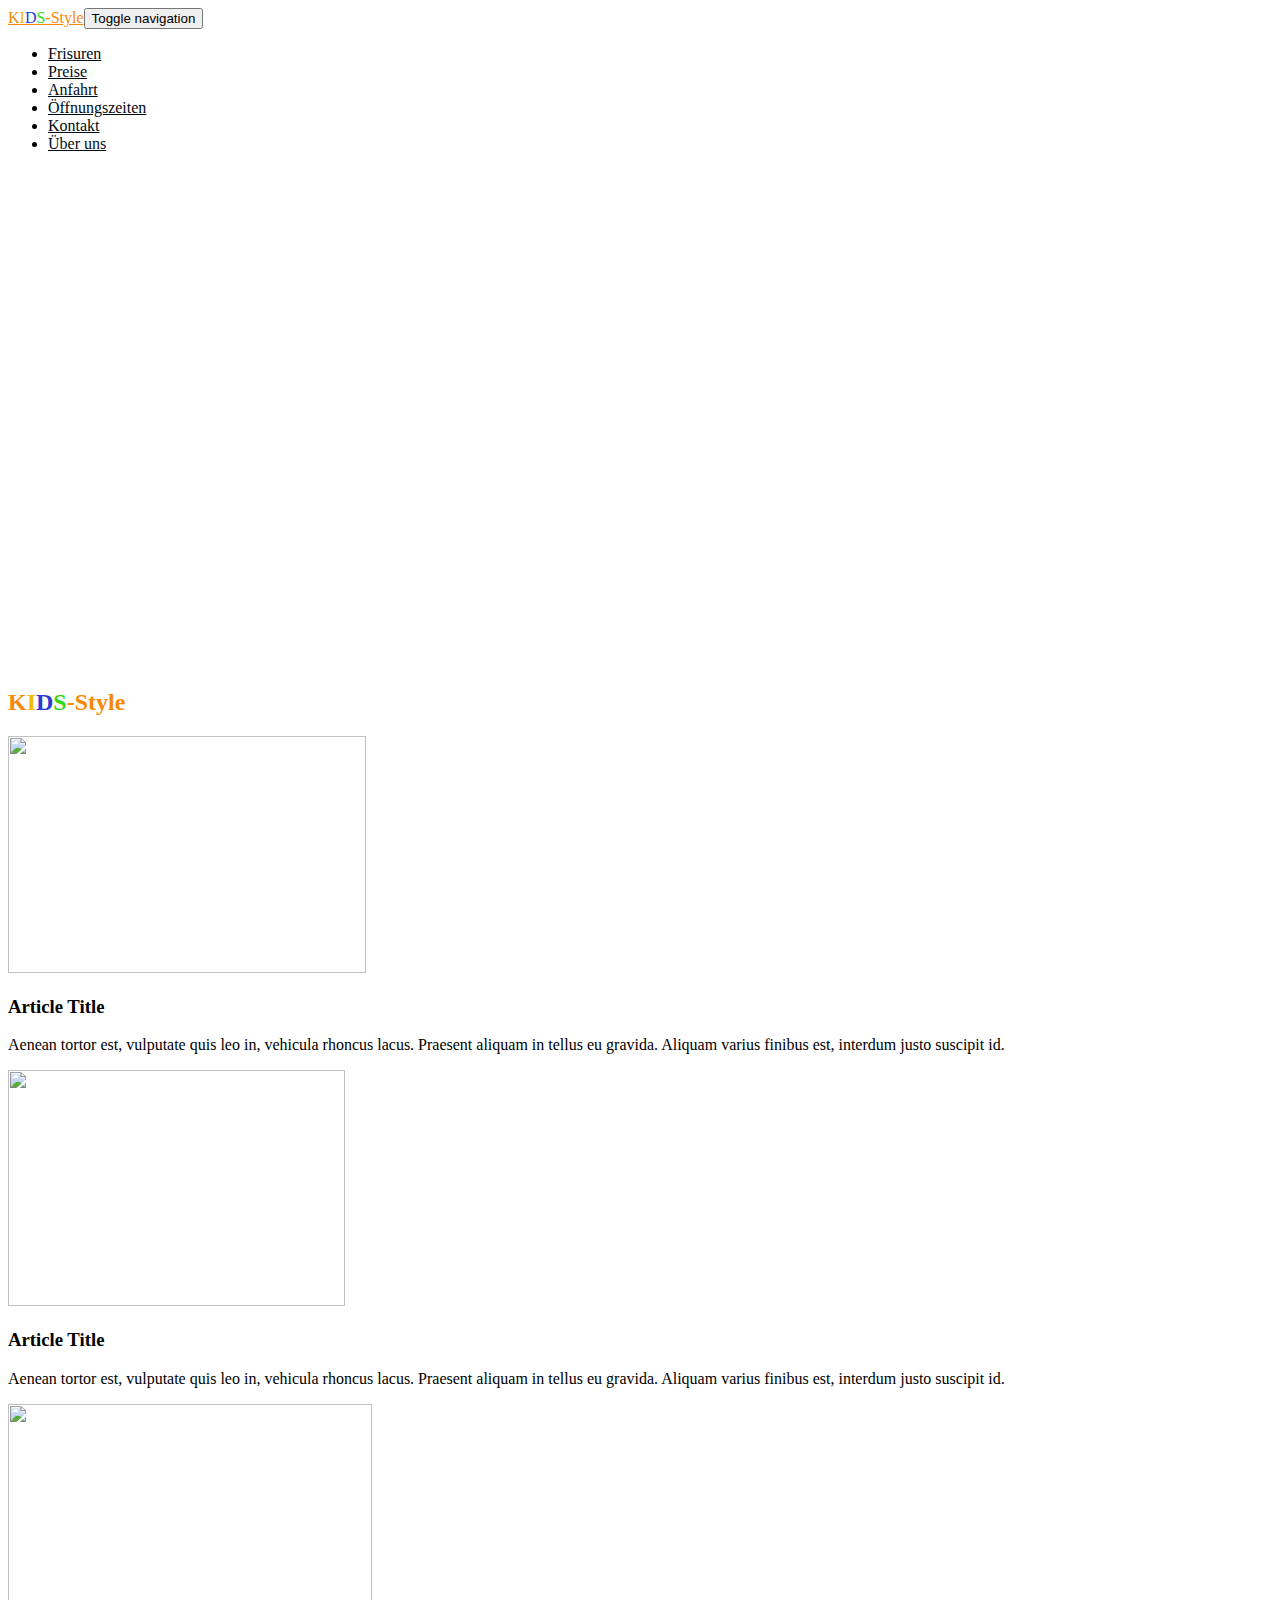
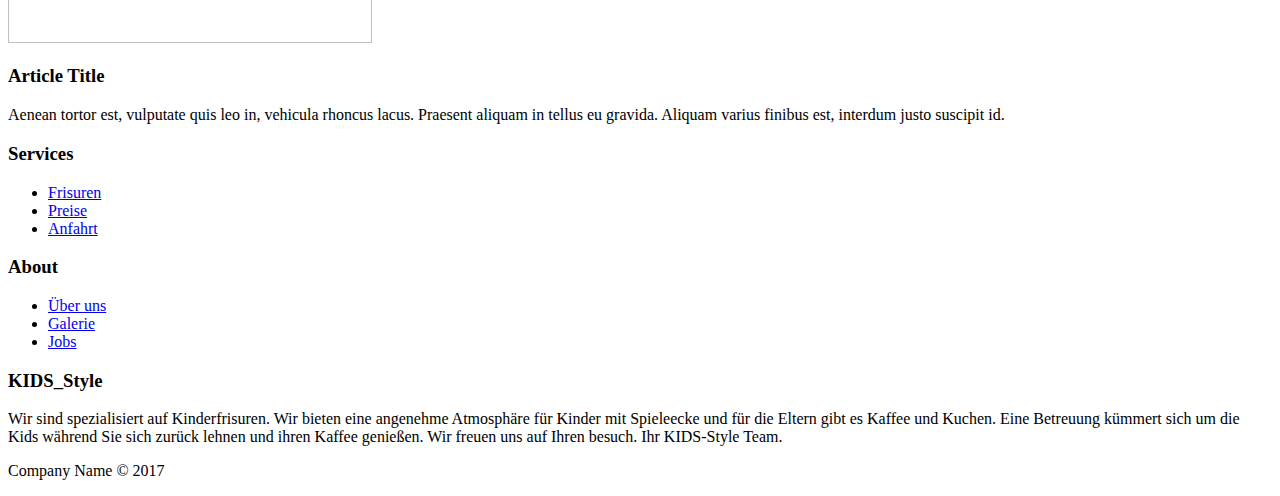
==== index.html @ bca63732 "Add files via upload" ====
<!DOCTYPE html>
<html>

<head>
    <meta charset="utf-8">
    <meta name="viewport" content="width=device-width, initial-scale=1.0, shrink-to-fit=no">
    <title>Kids-Style</title>
    <link rel="stylesheet" href="assets/bootstrap/css/bootstrap.min.css">
    <link rel="stylesheet" href="assets/fonts/font-awesome.min.css">
    <link rel="stylesheet" href="assets/fonts/ionicons.min.css">
    <link rel="stylesheet" href="assets/css/Article-List.css">
    <link rel="stylesheet" href="assets/css/Footer-Dark.css">
    <link rel="stylesheet" href="https://cdnjs.cloudflare.com/ajax/libs/lightbox2/2.8.2/css/lightbox.min.css">
    <link rel="stylesheet" href="https://cdnjs.cloudflare.com/ajax/libs/Swiper/3.3.1/css/swiper.min.css">
    <link rel="stylesheet" href="assets/css/Lightbox-Gallery.css">
    <link rel="stylesheet" href="assets/css/Navigation-with-Search.css">
    <link rel="stylesheet" href="assets/css/Simple-Slider.css">
    <link rel="stylesheet" href="assets/css/styles.css">
</head>

<body>
    <nav class="navbar navbar-light navbar-expand-md fixed-top bg-primary border-white text-center border rounded-0 shadow navigation-clean-search">
        <div class="container-fluid"><a class="navbar-brand" href="#" style="color: #f88906;">K<span style="color: rgb(238,188,9);">I</span><span style="color: rgb(42,59,208);">D</span><span style="color: rgb(49,217,22);">S</span>-Style</a><button class="navbar-toggler" data-toggle="collapse"
                data-target="#navcol-1"><span class="sr-only">Toggle navigation</span><span class="navbar-toggler-icon"></span></button>
            <div class="collapse navbar-collapse" id="navcol-1">
                <ul class="nav navbar-nav">
                    <li class="nav-item" role="presentation"><a class="nav-link" href="Frisuren.html" style="color: rgb(1,10,17);">Frisuren</a></li>
                    <li class="nav-item" role="presentation"><a class="nav-link" href="#" style="color: rgb(1,12,21);">Preise</a></li>
                    <li class="nav-item" role="presentation"><a class="nav-link" href="#" style="color: rgb(1,13,23);">Anfahrt</a></li>
                    <li class="nav-item" role="presentation"><a class="nav-link" href="#" style="color: rgb(1,10,18);">Öffnungszeiten</a></li>
                    <li class="nav-item" role="presentation"><a class="nav-link" href="#" style="color: rgb(1,12,21);">Kontakt</a></li>
                    <li class="nav-item" role="presentation"><a class="nav-link" href="#" style="color: rgb(1,14,24);">Über uns</a></li>
                </ul>
                <form class="form-inline mr-auto" target="_self">
                    <div class="form-group"><label for="search-field"></label></div>
                </form>
                <ul class="nav navbar-nav"></ul>
            </div>
        </div>
    </nav>
    <div class="simple-slider">
        <div class="swiper-container">
            <div class="swiper-wrapper">
                <div class="swiper-slide" style="background-image: url(assets/img/frisur1.jpeg);width: 1171px;height: 500px;"></div>
                <div class="swiper-slide" style="background-image: url(assets/img/frisur2.jpeg);"></div>
                <div class="swiper-slide" style="background-image: url(assets/img/frisur3.jpeg);"></div>
            </div>
            <div class="swiper-pagination"></div>
            <div class="swiper-button-prev"></div>
            <div class="swiper-button-next"></div>
        </div>
    </div>
    <div class="article-list">
        <div class="container">
            <div class="intro">
                <h2 class="text-center" style="color: #f88906;">K<span style="color: rgb(238,188,9);">I</span><span style="color: rgb(42,59,208);">D</span><span style="color: rgb(49,217,22);">S</span>-Style</h2>
            </div>
            <div class="row articles">
                <div class="col-sm-6 col-md-4 item"><a href="#"></a><img src="assets/img/laden.jpg" style="width: 358px;height: 237px;">
                    <h3 class="name">Article Title</h3>
                    <p class="description">Aenean tortor est, vulputate quis leo in, vehicula rhoncus lacus. Praesent aliquam in tellus eu gravida. Aliquam varius finibus est, interdum justo suscipit id.</p><a href="#" class="action"><i class="fa fa-arrow-circle-right"></i></a></div>
                <div
                    class="col-sm-6 col-md-4 item"><a href="#"></a><img src="assets/img/frisur4.jpeg" style="width: 337px;height: 236px;">
                    <h3 class="name">Article Title</h3>
                    <p class="description">Aenean tortor est, vulputate quis leo in, vehicula rhoncus lacus. Praesent aliquam in tellus eu gravida. Aliquam varius finibus est, interdum justo suscipit id.</p><a href="#" class="action"><i class="fa fa-arrow-circle-right"></i></a></div>
            <div
                class="col-sm-6 col-md-4 item"><a href="#"></a><img src="assets/img/kaffee.jpg" style="width: 364px;height: 239px;">
                <h3 class="name">Article Title</h3>
                <p class="description">Aenean tortor est, vulputate quis leo in, vehicula rhoncus lacus. Praesent aliquam in tellus eu gravida. Aliquam varius finibus est, interdum justo suscipit id.</p><a href="#" class="action"><i class="fa fa-arrow-circle-right"></i></a></div>
    </div>
    </div>
    </div>
    <div class="footer-dark">
        <footer>
            <div class="container">
                <div class="row">
                    <div class="col-sm-6 col-md-3 item">
                        <h3>Services</h3>
                        <ul>
                            <li><a href="#">Frisuren</a></li>
                            <li><a href="#">Preise</a></li>
                            <li><a href="#">Anfahrt</a></li>
                        </ul>
                    </div>
                    <div class="col-sm-6 col-md-3 item">
                        <h3>About</h3>
                        <ul>
                            <li><a href="#">Über uns</a></li>
                            <li><a href="#">Galerie</a></li>
                            <li><a href="#">Jobs</a></li>
                        </ul>
                    </div>
                    <div class="col-md-6 item text">
                        <h3>KIDS_Style</h3>
                        <p>Wir sind spezialisiert auf Kinderfrisuren. Wir bieten eine angenehme Atmosphäre für Kinder mit Spieleecke und für die Eltern gibt es Kaffee und Kuchen. Eine Betreuung kümmert sich um die Kids während Sie sich zurück lehnen und
                            ihren Kaffee genießen. Wir freuen uns auf Ihren besuch. Ihr KIDS-Style Team.</p>
                    </div>
                    <div class="col item social"><a href="#"><i class="icon ion-social-facebook"></i></a><a href="#"><i class="icon ion-social-twitter"></i></a><a href="#"><i class="icon ion-social-snapchat"></i></a><a href="#"><i class="icon ion-social-instagram"></i></a></div>
                </div>
                <p class="copyright">Company Name © 2017</p>
            </div>
        </footer>
    </div>
    <script src="assets/js/jquery.min.js"></script>
    <script src="assets/bootstrap/js/bootstrap.min.js"></script>
    <script src="https://cdnjs.cloudflare.com/ajax/libs/lightbox2/2.8.2/js/lightbox.min.js"></script>
    <script src="https://cdnjs.cloudflare.com/ajax/libs/Swiper/3.3.1/js/swiper.jquery.min.js"></script>
    <script src="assets/js/Simple-Slider.js"></script>
</body>

</html>
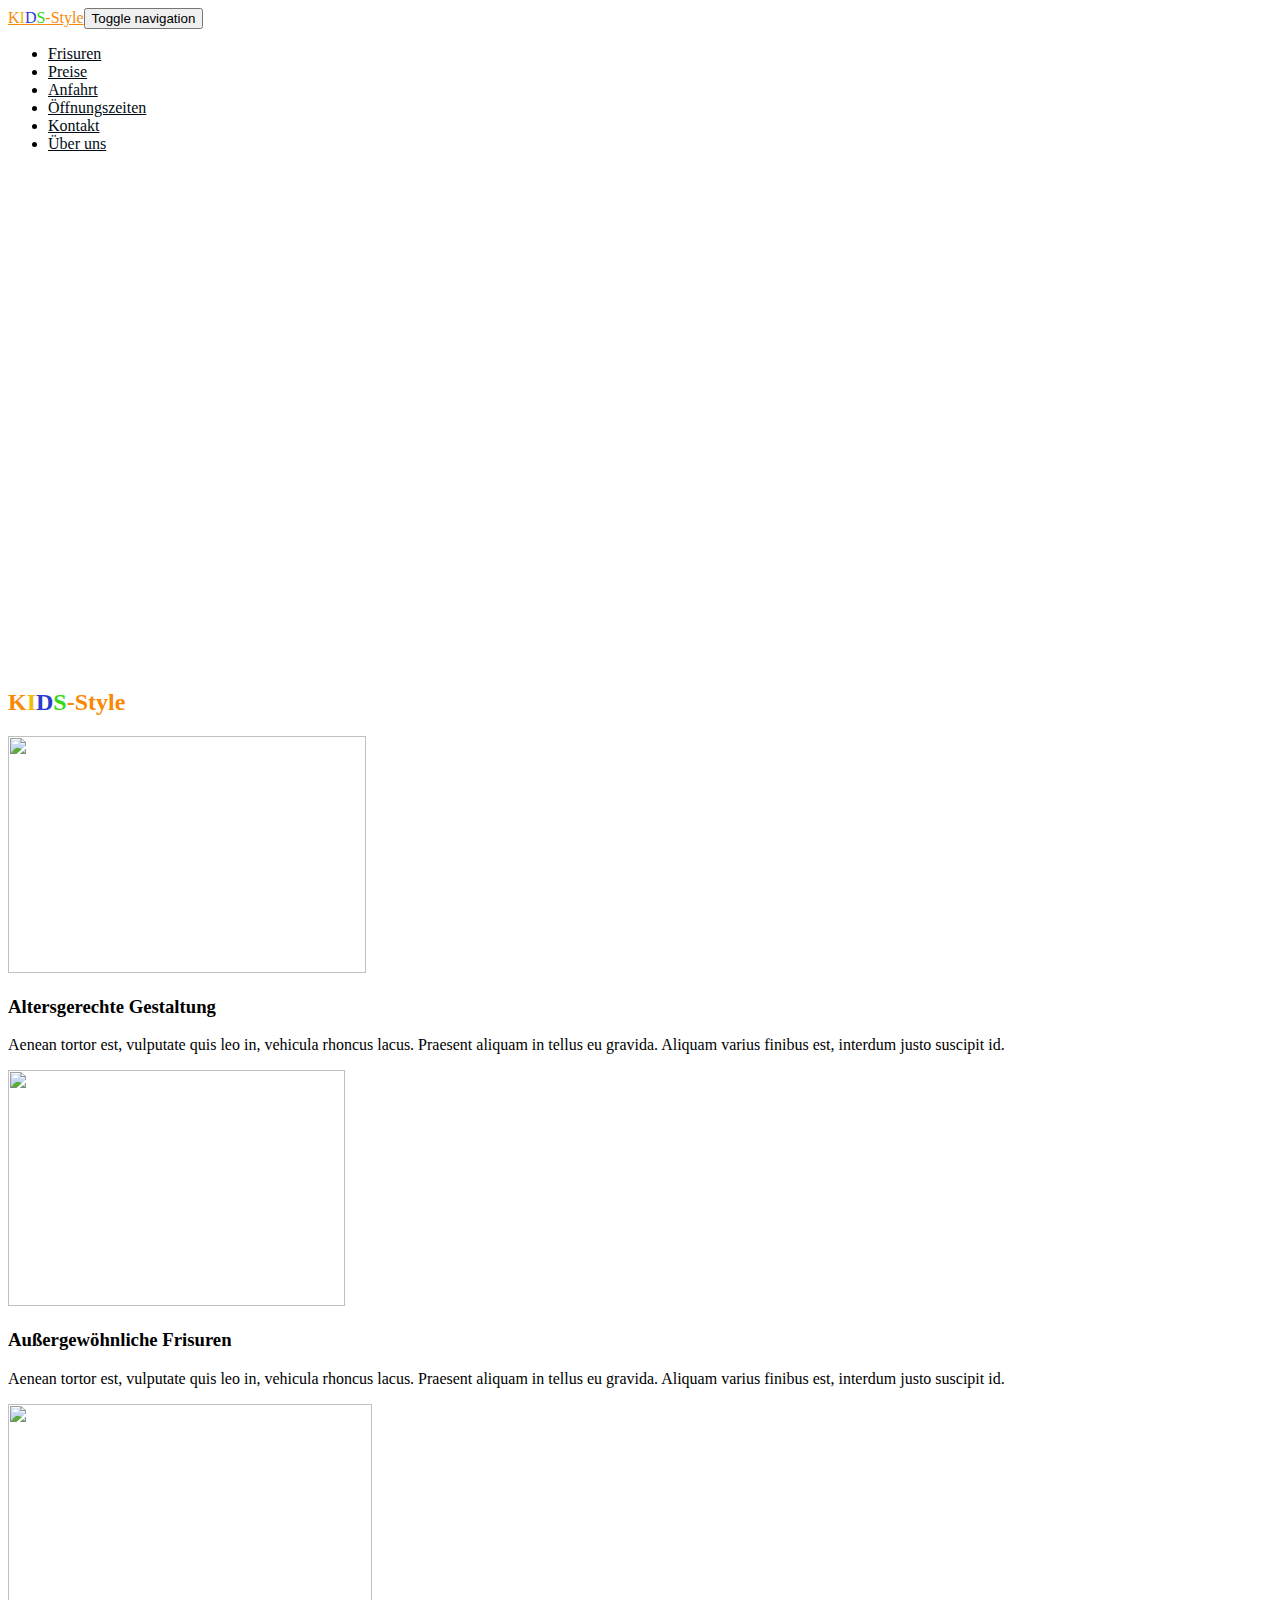
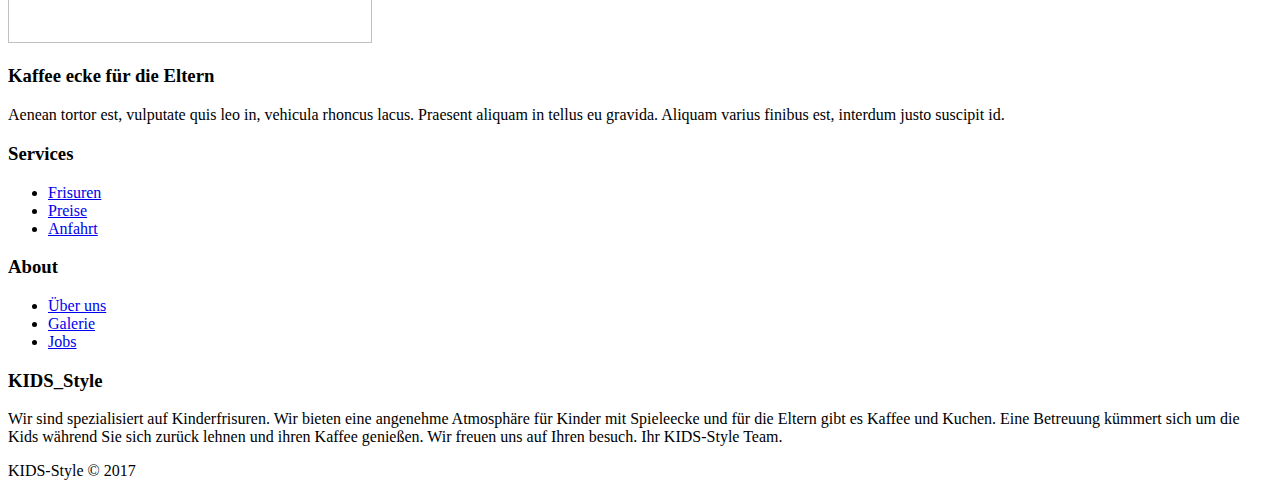
==== commit a1e4a64e: "einiges an text hinzugefügt" ====
--- a/index.html
+++ b/index.html
@@ -8,14 +8,9 @@
     <link rel="stylesheet" href="assets/bootstrap/css/bootstrap.min.css">
     <link rel="stylesheet" href="assets/fonts/font-awesome.min.css">
     <link rel="stylesheet" href="assets/fonts/ionicons.min.css">
-    <link rel="stylesheet" href="assets/css/Article-List.css">
-    <link rel="stylesheet" href="assets/css/Footer-Dark.css">
     <link rel="stylesheet" href="https://cdnjs.cloudflare.com/ajax/libs/lightbox2/2.8.2/css/lightbox.min.css">
     <link rel="stylesheet" href="https://cdnjs.cloudflare.com/ajax/libs/Swiper/3.3.1/css/swiper.min.css">
-    <link rel="stylesheet" href="assets/css/Lightbox-Gallery.css">
-    <link rel="stylesheet" href="assets/css/Navigation-with-Search.css">
-    <link rel="stylesheet" href="assets/css/Simple-Slider.css">
-    <link rel="stylesheet" href="assets/css/styles.css">
+    <link rel="stylesheet" href="assets/css/styles.min.css">
 </head>
 
 <body>
@@ -57,15 +52,15 @@
             </div>
             <div class="row articles">
                 <div class="col-sm-6 col-md-4 item"><a href="#"></a><img src="assets/img/laden.jpg" style="width: 358px;height: 237px;">
-                    <h3 class="name">Article Title</h3>
+                    <h3 class="name">Altersgerechte Gestaltung</h3>
                     <p class="description">Aenean tortor est, vulputate quis leo in, vehicula rhoncus lacus. Praesent aliquam in tellus eu gravida. Aliquam varius finibus est, interdum justo suscipit id.</p><a href="#" class="action"><i class="fa fa-arrow-circle-right"></i></a></div>
                 <div
                     class="col-sm-6 col-md-4 item"><a href="#"></a><img src="assets/img/frisur4.jpeg" style="width: 337px;height: 236px;">
-                    <h3 class="name">Article Title</h3>
+                    <h3 class="name">Außergewöhnliche Frisuren</h3>
                     <p class="description">Aenean tortor est, vulputate quis leo in, vehicula rhoncus lacus. Praesent aliquam in tellus eu gravida. Aliquam varius finibus est, interdum justo suscipit id.</p><a href="#" class="action"><i class="fa fa-arrow-circle-right"></i></a></div>
             <div
                 class="col-sm-6 col-md-4 item"><a href="#"></a><img src="assets/img/kaffee.jpg" style="width: 364px;height: 239px;">
-                <h3 class="name">Article Title</h3>
+                <h3 class="name">Kaffee ecke für die Eltern</h3>
                 <p class="description">Aenean tortor est, vulputate quis leo in, vehicula rhoncus lacus. Praesent aliquam in tellus eu gravida. Aliquam varius finibus est, interdum justo suscipit id.</p><a href="#" class="action"><i class="fa fa-arrow-circle-right"></i></a></div>
     </div>
     </div>
@@ -97,7 +92,7 @@
                     </div>
                     <div class="col item social"><a href="#"><i class="icon ion-social-facebook"></i></a><a href="#"><i class="icon ion-social-twitter"></i></a><a href="#"><i class="icon ion-social-snapchat"></i></a><a href="#"><i class="icon ion-social-instagram"></i></a></div>
                 </div>
-                <p class="copyright">Company Name © 2017</p>
+                <p class="copyright">KIDS-Style © 2017</p>
             </div>
         </footer>
     </div>
@@ -105,7 +100,7 @@
     <script src="assets/bootstrap/js/bootstrap.min.js"></script>
     <script src="https://cdnjs.cloudflare.com/ajax/libs/lightbox2/2.8.2/js/lightbox.min.js"></script>
     <script src="https://cdnjs.cloudflare.com/ajax/libs/Swiper/3.3.1/js/swiper.jquery.min.js"></script>
-    <script src="assets/js/Simple-Slider.js"></script>
+    <script src="assets/js/script.min.js"></script>
 </body>
 
 </html>